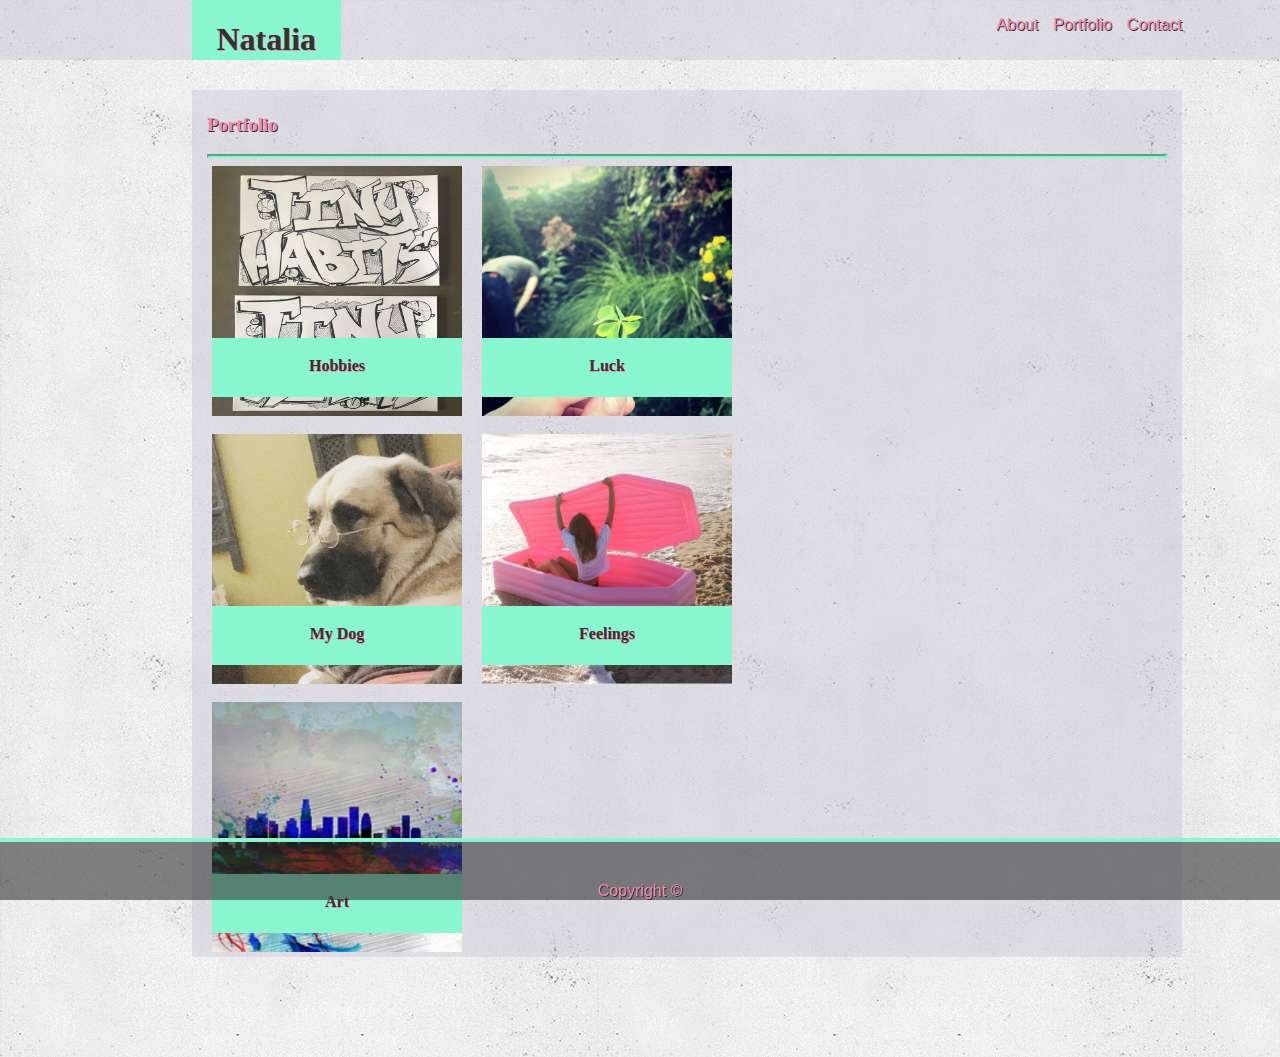
==== portfolio.html @ 07a13283 "Final Copy" ====
<!DOCTYPE html>

<head>
    <meta charset="utf-8" />
    <meta http-equiv="X-UA-Compatible" content="IE=edge">
    <title>Natalia Kukula ~ Portfolio</title>
    <meta name="viewport" content="width=device-width, initial-scale=1">
    <link rel="stylesheet" type="text/css" media="screen" href="assets/css/style.css" />
    <!-- <script src="main.js"></script> -->
</head>

<body>

    <section>
        <header>
            <div class="headercontent1">

                <section id="logo" class="headfont">
                    <aside>
                        <h1>Natalia Kukula</h1>
                    </aside>
                </section>

                <section class="otherfont">
                    <a href=contact.html><p class="headercontent2">Contact</p></a>
                    <a href=portfolio.html><p class="headercontent2">Portfolio</p></a>
                    <a href=index.html><p class="headercontent2">About</p></a>
                </section>

            </div>
        </header>
    </section>

    <div class="centered">

        <h3 class="headfont">Portfolio</h3>

        <hr>

        <div class="headfont">

            <div class="clearfix">
<div class="imagediv">
        <img class="image" src="assets/images/placeholder1.jpg" alt="Graffiti">
        <h4 id="h4_img1">Hobbies</h4>
</div>
<div class="imagediv">
        <img class="image" src="assets/images/placeholder2.jpg" alt="Four Leaf Clover">
        <h4 id="h4_img2">Luck</h4>
</div>
</div>
<br/>
<div class="clearfix">
<div class="imagediv">
        <img class="image" src="assets/images/placeholder3.jpg" alt="Klusek">
        <h4 id="h4_img3">My Dog</h4>
</div>
<div class="imagediv">
        <img class="image" src="assets/images/placeholder4.jpg" alt="Pink Coffin">
        <h4 id="h4_img4">Feelings</h4>
    </div>
</div>
<br/>
<div class="clearfix">
<div class="imagediv">
        <img class="image" src="assets/images/placeholder5.jpg" alt="City">
        <h4 id="h4_img5">Art</h4>
    </div>
</div>
</div>
</div>


    <footer class="otherfont">Copyright &copy;</footer>

</body>
---- assets/css/style.css ----
body {
        background: url("../images/concrete_wall_2.png");
        color: #333;
        margin: 0;
}

.centered {
        background-color: rgba(201, 201, 214, 0.5);
        width: 960px;
        display: block;
        margin-left: 15%;
        margin-right: auto;
        margin-bottom: 100px;
        padding: 5px 15px;
        color: #595959;
}

        /* fonts  */

.headfont {
        font-family: Georgia, 'Times New Roman', Times, serif;
}

.otherfont {
        font-family: Arial, Helvetica, sans-serif;
}

h3 {
        color: #f788af;
        text-shadow: 1px 1px #333;
}

aside {
        color: #333;
        text-shadow: 1px 1px #f788af;
}

        /* header */

.headercontent1 {
        width: 990px;
}

.headercontent2 {
        float: right;
        margin-left: 15px;
        margin-right: 0;
        color: #f788af;
        text-shadow: 1px 1px #333;
}

header {
        color: #333;
        background: rgba(201, 201, 214, 0.5);
        overflow: auto;
        text-align: center;
        margin-bottom: 30px;
        height: 60px;
        padding-left: 15%;
}

#logo {
        float: left;
        width: 15%;
        height: 60px;
        text-decoration-color: #333;
        background: #88F7D0;
        text-align: center;
}

        /* About me */

p {
        text-align: justify;
}

hr {
        display: block;
        border-width: 2px;
        border-color: #88F7D0;
}

#portpic {
        height:210px;
        width: 130px;
        float: left;
        margin-right: 10px;
        box-shadow: 4px 4px #88f7d0;
        margin-bottom: 2px;
}

        /* Porfolio */
.imagediv {
        position: relative;
}
        
.image {
        height: 250px;    
        width: 250px;
        float: left;
        margin-left: 5px;
        margin-right: 15px;
}
        
#h4_img2, #h4_img4 {
        position:absolute;
        width:250px;
        height:40px;
        background-color: #88F7D0;
        color: #333;
        text-shadow: 1px 1px #f788af;
        left: 275px;
        top:150px;
        text-align:center;
        padding-top: 19px;
}

#h4_img1, #h4_img3, #h4_img5 {
        position:absolute;
        width:250px;
        height:40px;
        background-color: #88F7D0;
        color: #333;
        text-shadow: 1px 1px #f788af;
        left: 5px;
        top:150px;
        text-align:center;
        padding-top: 19px;
}

#h4_img5 {
        margin-bottom: 100px;
}

        /* Contact */

input {
        width: 100%;
        color: #333;
        padding: 8px;
        box-sizing: border-box;
        font-size: 13px;
}

#messageheight {
        height: 250px;
        margin-bottom: 15px;
        padding-top: 15px;
        padding-bottom: 220px; 
}

button {
        background-color: #88F7D0;
        color: #333;
        margin-bottom: 10px;
        font-size: 15px;
}

        /* Footer */

footer {
        background-color: rgb(51, 51, 51, 0.6);
        color: #f788af;
        text-align: center;
        position: fixed;
        bottom: 0;
        width: 100%;
        padding-top: 40px;
        border-top: 4px solid #88F7D0;
        text-shadow: 1px 1px #333;
}

.clearfix::after {
    content: "";
    display: block;
    clear: both;
  }

  @media screen and (max-width: 980px){

        .centered {
                margin-left: 5%;
                margin-right: auto;
                width: 600px;
        }

        header {
                padding-left: 5%;
        }

        .headercontent1 {
                width: 100%;
        }

        .headercontent2 {
                margin-right: 10px;
        }

    }

    @media screen and (max-width: 768px){

        .centered {
            width: 85%;
            margin-left: 5%;
            margin-right: 10%;
            margin-top: 70px;
        }

        header {
            padding-left: 5%;
        }

        .headercontent1 {
            width: 100%;
        }

        .headercontent2 {
            margin-right: 10px;
        }
    }

    @media screen and (max-width: 640px){
        
        .centered {
            width: 85%;
            margin-left: 5%;
            margin-right: 10%;
            }
    
            header {
            padding-left: 5%;
            width: 100%;
            position: fixed;
            top: 0;
            }
    
            .headercontent1 {
            width: 100%;
            }
    
            .headercontent2 {
            margin-right: 10%;
            }

            .image {
                margin-bottom: 5px;
                display: block;
                margin-left: 25%;
                margin-right: 25%;
            }

            #h4_img1,
            #h4_img3, 
            #h4_img5 {
                margin-left: 25%;
                margin-right: 25%;
                height:40px;
                left: 0px;
                top:10px;
                padding-top: 19px;
        }

        #h4_img2, #h4_img4 {
                margin-left: 25%;
                margin-right: 25%;
                height:40px;
                left: 0px;
                top: 265px;
                padding-top: 19px;
        }
    }
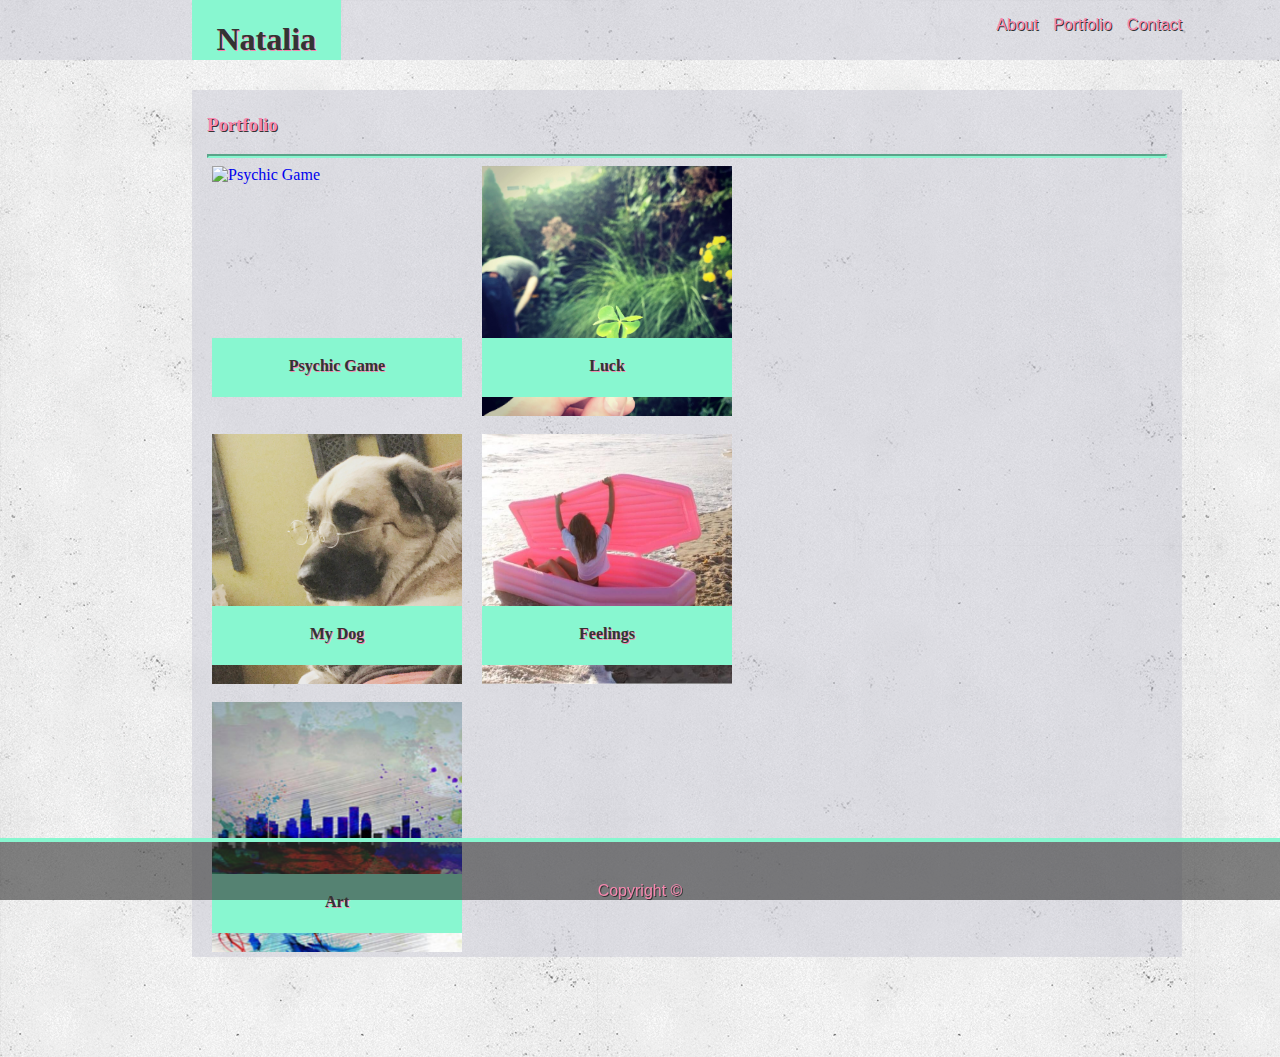
==== commit 44771455: "Added Psychic Game href to porfolio.html" ====
--- a/portfolio.html
+++ b/portfolio.html
@@ -41,8 +41,9 @@
 
             <div class="clearfix">
 <div class="imagediv">
-        <img class="image" src="assets/images/placeholder1.jpg" alt="Graffiti">
-        <h4 id="h4_img1">Hobbies</h4>
+        <a href ="Psychic-Game/index.html">
+        <img class="image" src="Psychic-Game/assets/images/psychic.jpg" alt="Psychic Game">
+        <h4 id="h4_img1">Psychic Game</h4></a>
 </div>
 <div class="imagediv">
         <img class="image" src="assets/images/placeholder2.jpg" alt="Four Leaf Clover">
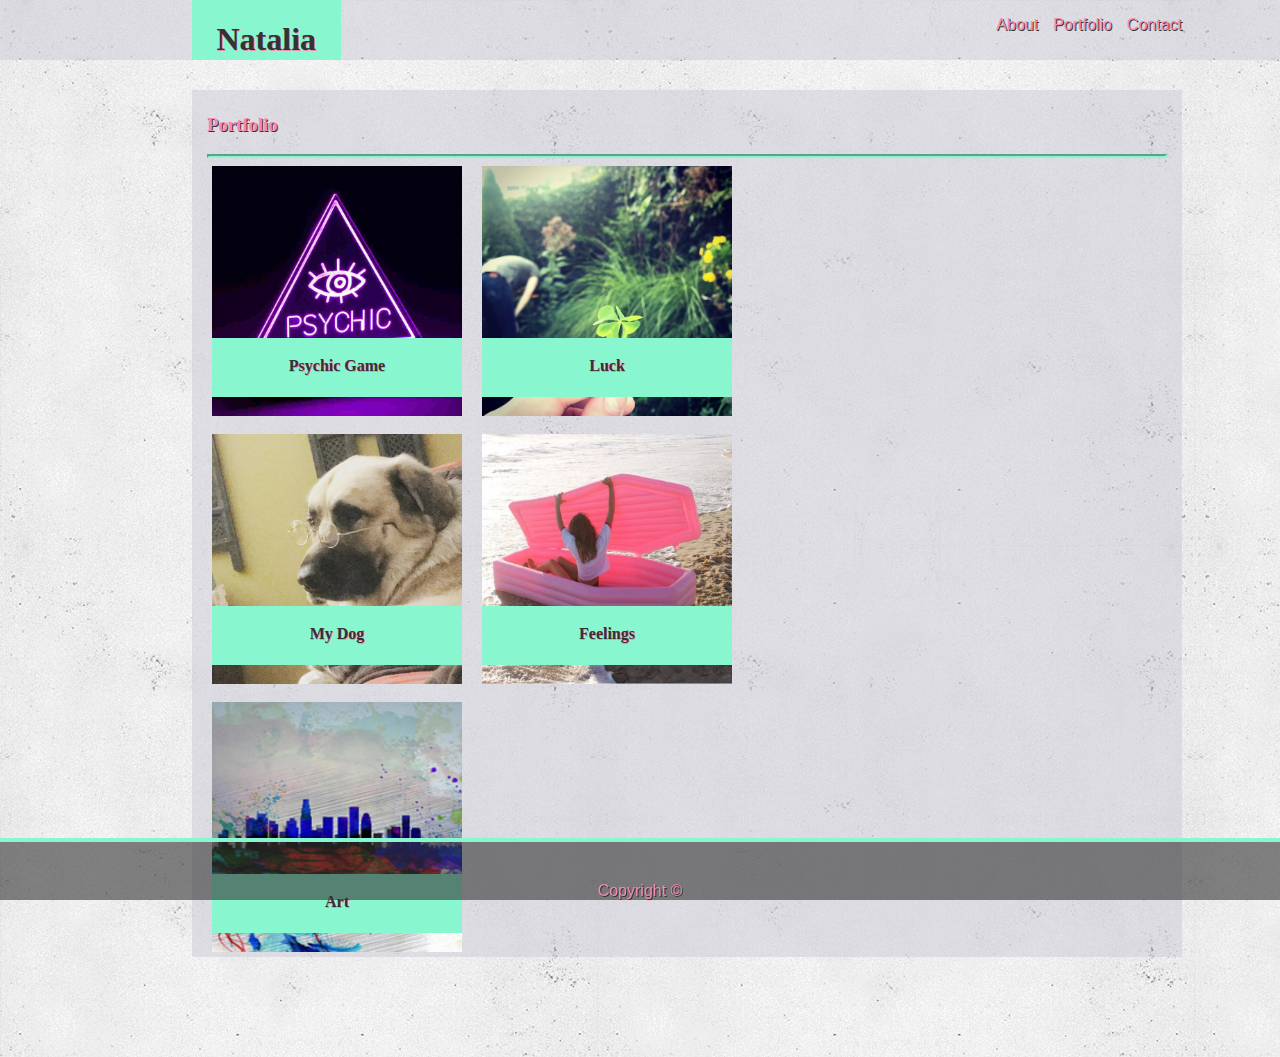
==== commit 9c3a55ab: "update" ====
--- a/portfolio.html
+++ b/portfolio.html
@@ -41,8 +41,8 @@
 
             <div class="clearfix">
 <div class="imagediv">
-        <a href ="Psychic-Game/index.html">
-        <img class="image" src="Psychic-Game/assets/images/psychic.jpg" alt="Psychic Game">
+        <a href ="https://nataliakukula.github.io/Psychic-Game/">
+        <img class="image" src="./assets/images/psychic.jpg" alt="Psychic Game">
         <h4 id="h4_img1">Psychic Game</h4></a>
 </div>
 <div class="imagediv">
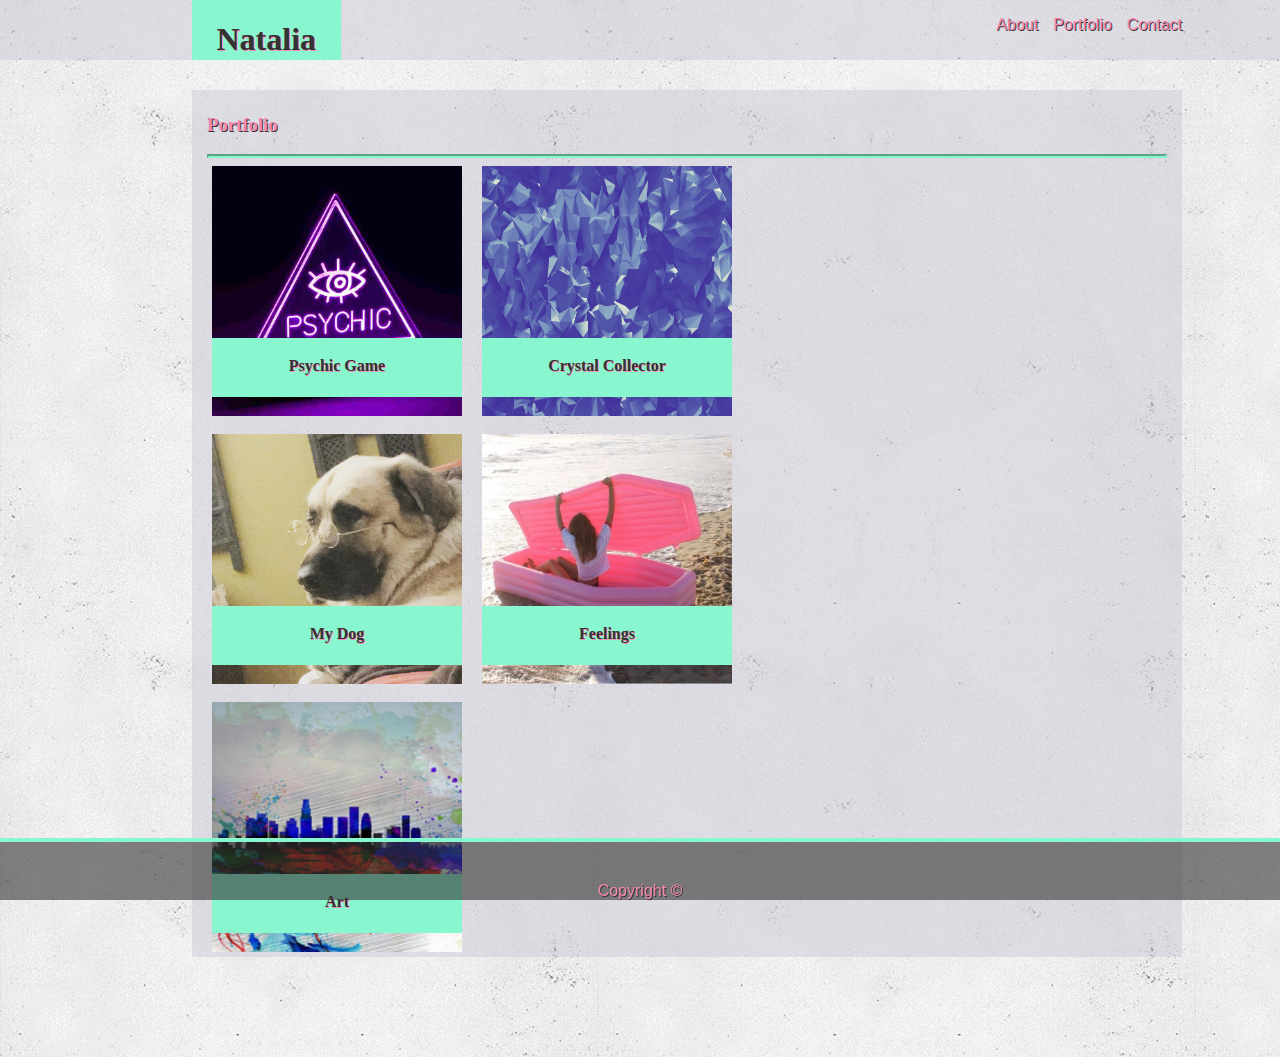
==== commit b4bfd949: "added Crystal Collector to portfolio" ====
--- a/portfolio.html
+++ b/portfolio.html
@@ -41,13 +41,14 @@
 
             <div class="clearfix">
 <div class="imagediv">
-        <a href ="https://nataliakukula.github.io/Psychic-Game/">
+        <a href ="https://nataliakukula.github.io/Psychic-Game/" target="_blank">
         <img class="image" src="./assets/images/psychic.jpg" alt="Psychic Game">
         <h4 id="h4_img1">Psychic Game</h4></a>
 </div>
 <div class="imagediv">
-        <img class="image" src="assets/images/placeholder2.jpg" alt="Four Leaf Clover">
-        <h4 id="h4_img2">Luck</h4>
+        <a href ="https://nataliakukula.github.io/unit-4-game/" target="_blank">
+        <img class="image" src="./assets/images/crystal-collector.jpg" alt="Crystal Collector">
+        <h4 id="h4_img2">Crystal Collector</h4></a>
 </div>
 </div>
 <br/>
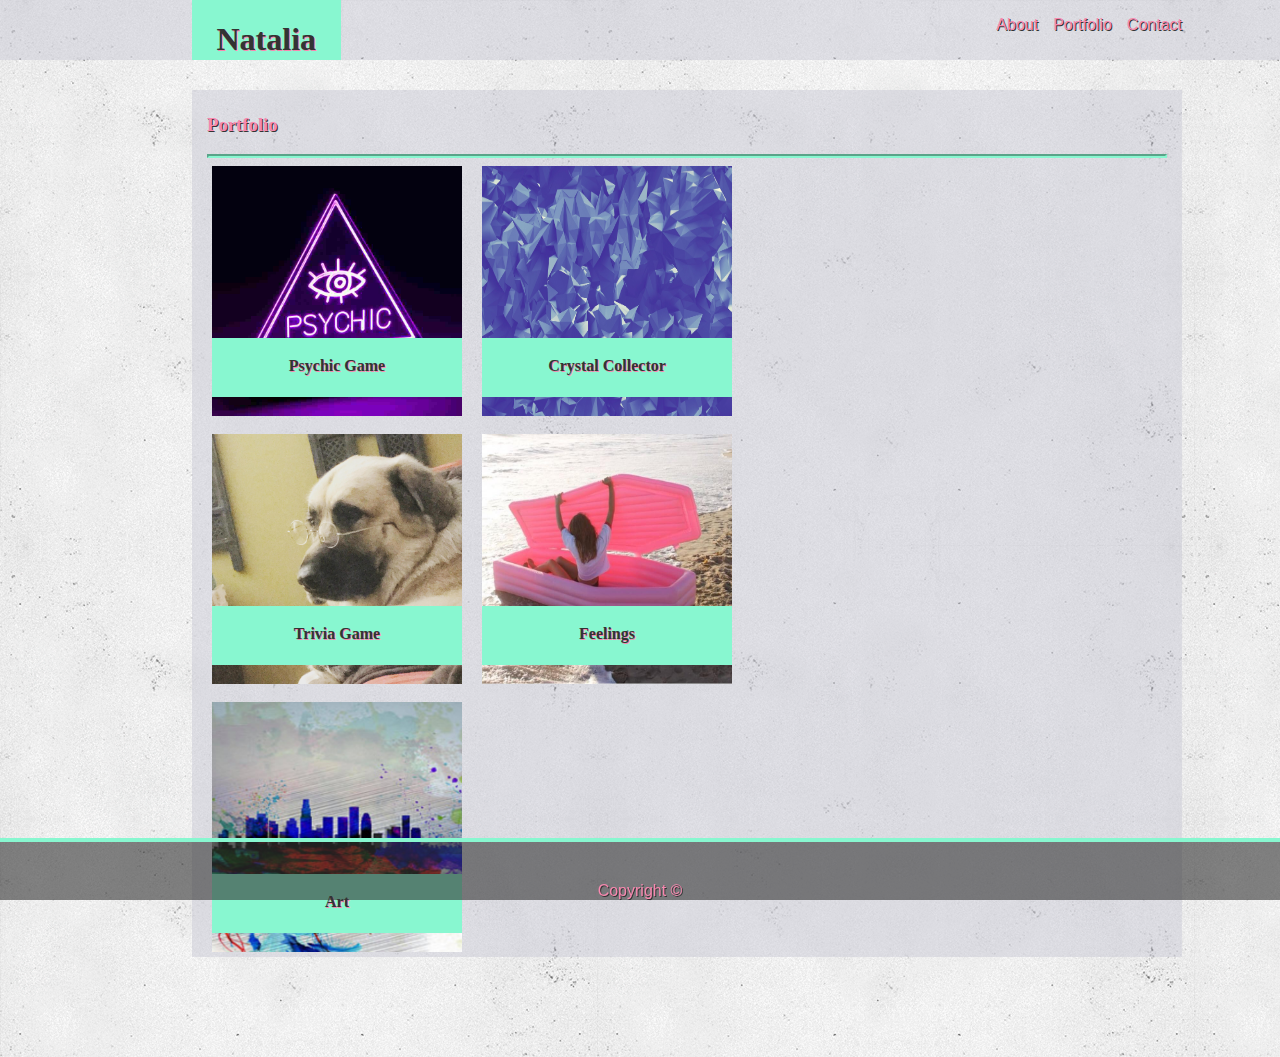
==== commit 494a1b1c: "Added Trivia game link" ====
--- a/portfolio.html
+++ b/portfolio.html
@@ -22,9 +22,15 @@
                 </section>
 
                 <section class="otherfont">
-                    <a href=contact.html><p class="headercontent2">Contact</p></a>
-                    <a href=portfolio.html><p class="headercontent2">Portfolio</p></a>
-                    <a href=index.html><p class="headercontent2">About</p></a>
+                    <a href=contact.html>
+                        <p class="headercontent2">Contact</p>
+                    </a>
+                    <a href=portfolio.html>
+                        <p class="headercontent2">Portfolio</p>
+                    </a>
+                    <a href=index.html>
+                        <p class="headercontent2">About</p>
+                    </a>
                 </section>
 
             </div>
@@ -40,37 +46,41 @@
         <div class="headfont">
 
             <div class="clearfix">
-<div class="imagediv">
-        <a href ="https://nataliakukula.github.io/Psychic-Game/" target="_blank">
-        <img class="image" src="./assets/images/psychic.jpg" alt="Psychic Game">
-        <h4 id="h4_img1">Psychic Game</h4></a>
-</div>
-<div class="imagediv">
-        <a href ="https://nataliakukula.github.io/unit-4-game/" target="_blank">
-        <img class="image" src="./assets/images/crystal-collector.jpg" alt="Crystal Collector">
-        <h4 id="h4_img2">Crystal Collector</h4></a>
-</div>
-</div>
-<br/>
-<div class="clearfix">
-<div class="imagediv">
-        <img class="image" src="assets/images/placeholder3.jpg" alt="Klusek">
-        <h4 id="h4_img3">My Dog</h4>
-</div>
-<div class="imagediv">
-        <img class="image" src="assets/images/placeholder4.jpg" alt="Pink Coffin">
-        <h4 id="h4_img4">Feelings</h4>
+                <div class="imagediv">
+                    <a href="https://nataliakukula.github.io/Psychic-Game/" target="_blank">
+                        <img class="image" src="./assets/images/psychic.jpg" alt="Psychic Game">
+                        <h4 id="h4_img1">Psychic Game</h4>
+                    </a>
+                </div>
+                <div class="imagediv">
+                    <a href="https://nataliakukula.github.io/unit-4-game/" target="_blank">
+                        <img class="image" src="./assets/images/crystal-collector.jpg" alt="Crystal Collector">
+                        <h4 id="h4_img2">Crystal Collector</h4>
+                    </a>
+                </div>
+            </div>
+            <br />
+            <div class="clearfix">
+                <div class="imagediv">
+                    <a href="https://nataliakukula.github.io/TriviaGame/" target="_blank">
+                        <img class="image" src="assets/images/placeholder3.jpg" alt="Trivia Game">
+                        <h4 id="h4_img3">Trivia Game</h4>
+                    </a>
+                </div>
+                <div class="imagediv">
+                    <img class="image" src="assets/images/placeholder4.jpg" alt="Pink Coffin">
+                    <h4 id="h4_img4">Feelings</h4>
+                </div>
+            </div>
+            <br />
+            <div class="clearfix">
+                <div class="imagediv">
+                    <img class="image" src="assets/images/placeholder5.jpg" alt="City">
+                    <h4 id="h4_img5">Art</h4>
+                </div>
+            </div>
+        </div>
     </div>
-</div>
-<br/>
-<div class="clearfix">
-<div class="imagediv">
-        <img class="image" src="assets/images/placeholder5.jpg" alt="City">
-        <h4 id="h4_img5">Art</h4>
-    </div>
-</div>
-</div>
-</div>
 
 
     <footer class="otherfont">Copyright &copy;</footer>
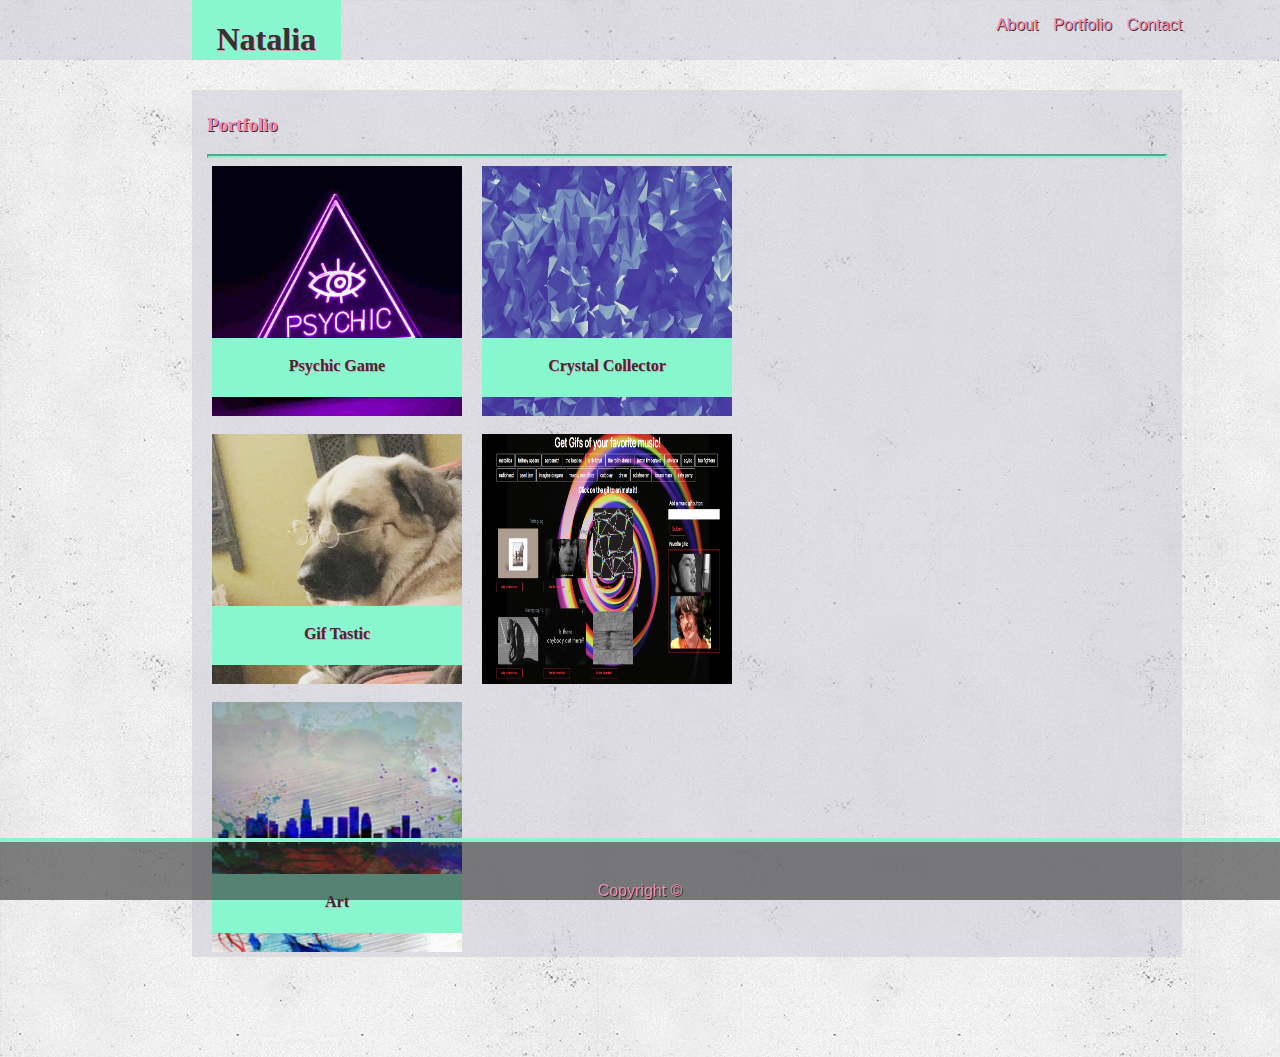
==== commit 03298e0e: "Added Gif Tastic Porfolio link" ====
--- a/portfolio.html
+++ b/portfolio.html
@@ -68,8 +68,9 @@
                     </a>
                 </div>
                 <div class="imagediv">
-                    <img class="image" src="assets/images/placeholder4.jpg" alt="Pink Coffin">
-                    <h4 id="h4_img4">Feelings</h4>
+                    <a href="https://nataliakukula.github.io/GifTastic/" target="_blank">
+                        <img class="image" src="assets/images/gif-tastic.jpeg" alt="Gif Tastic">
+                        <h4 id="h4_img3">Gif Tastic</h4>
                 </div>
             </div>
             <br />
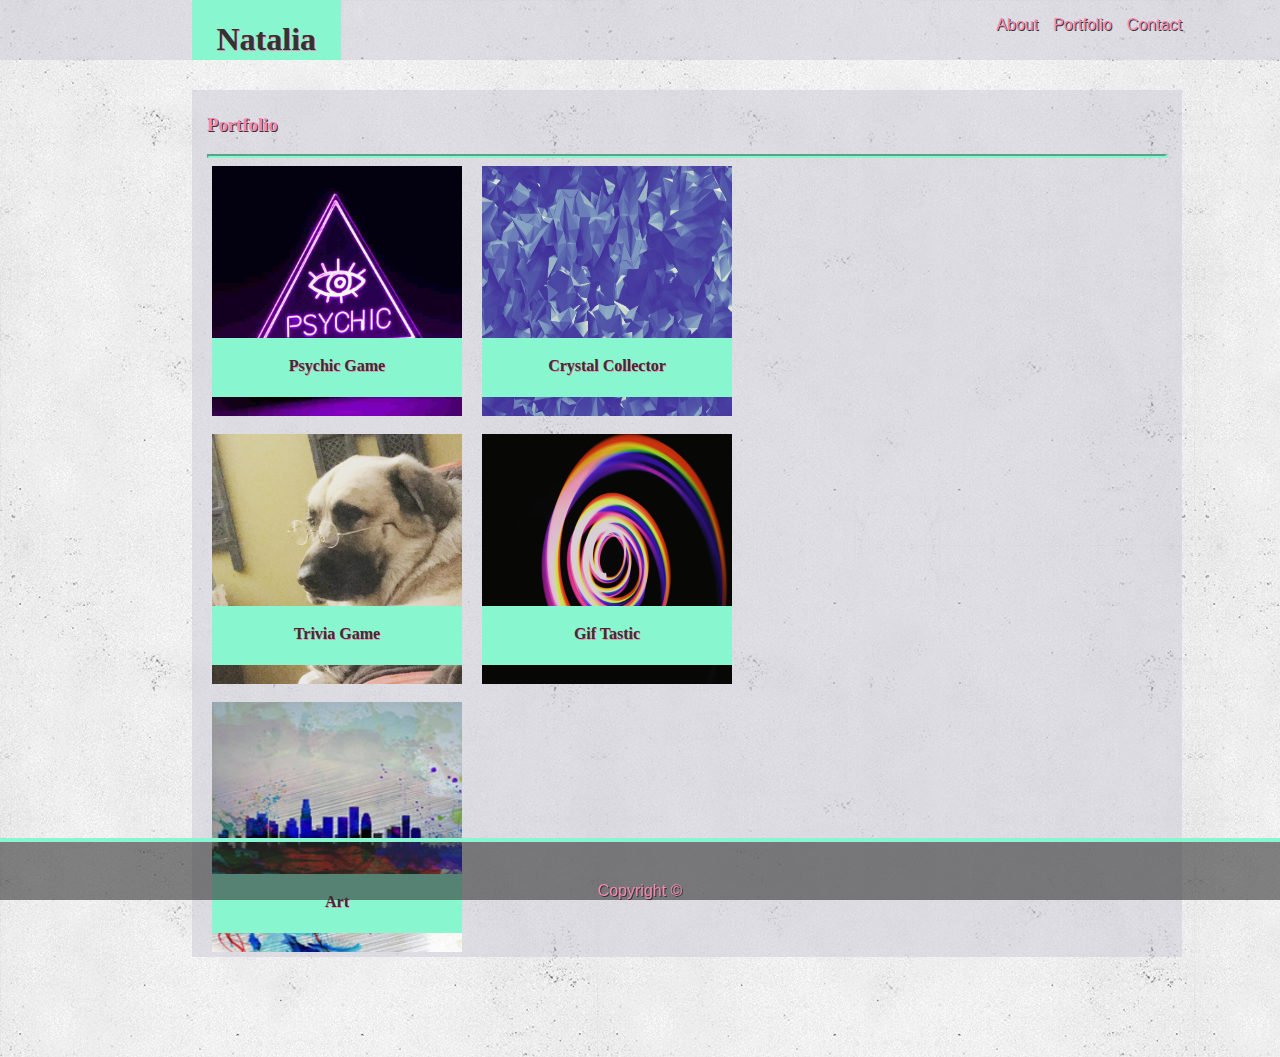
==== commit af05b958: "GifTastic href update" ====
--- a/portfolio.html
+++ b/portfolio.html
@@ -70,7 +70,8 @@
                 <div class="imagediv">
                     <a href="https://nataliakukula.github.io/GifTastic/" target="_blank">
                         <img class="image" src="assets/images/gif-tastic.jpeg" alt="Gif Tastic">
-                        <h4 id="h4_img3">Gif Tastic</h4>
+                        <h4 id="h4_img4">Gif Tastic</h4>
+                    </a>
                 </div>
             </div>
             <br />
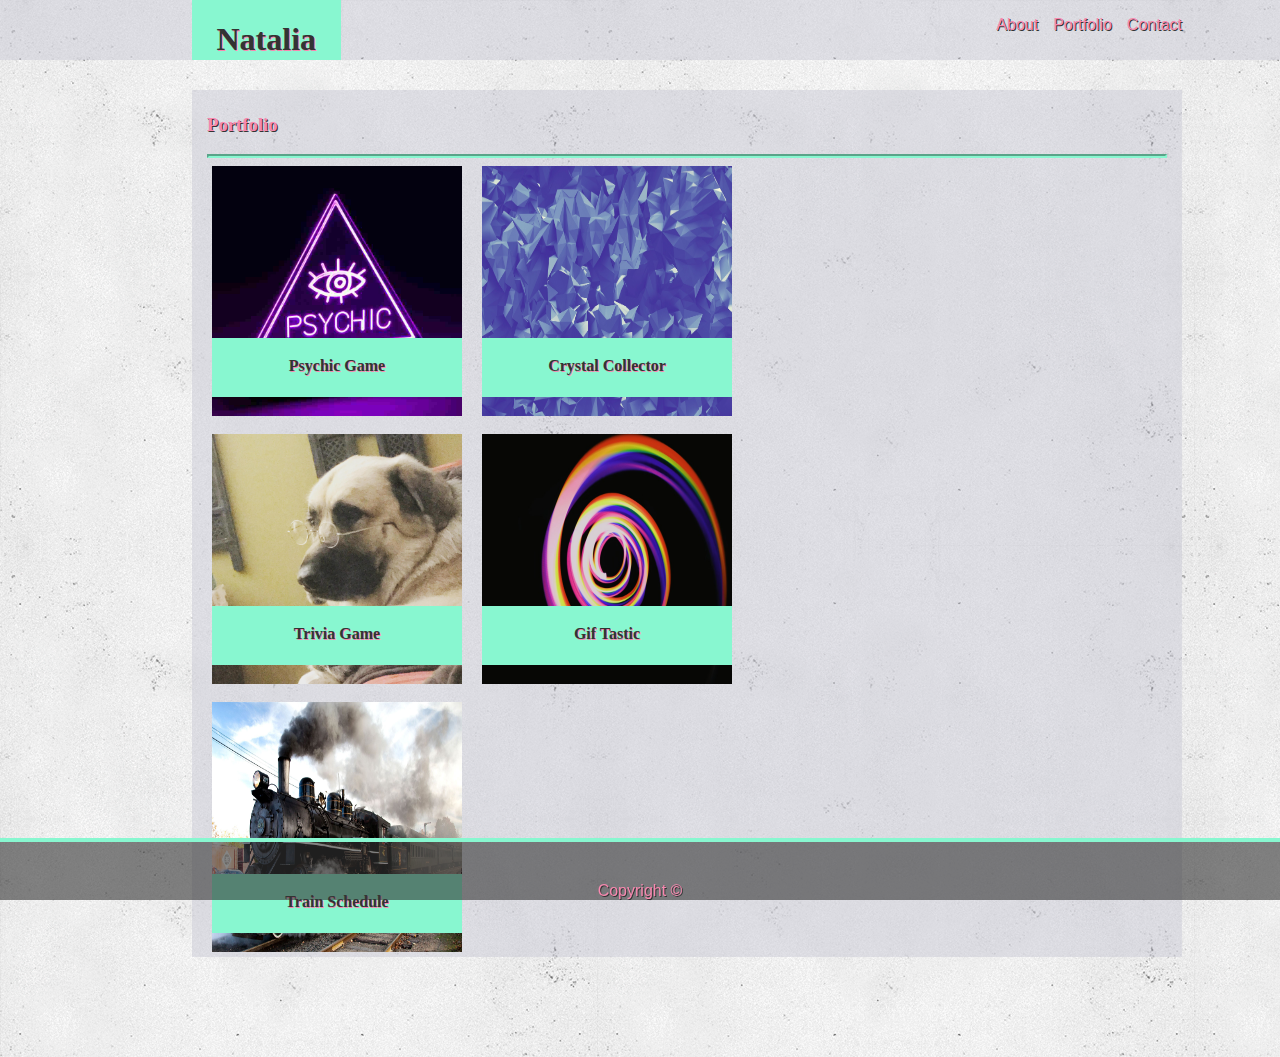
==== commit e812c3c9: "Train Schedule Firebase Added" ====
--- a/portfolio.html
+++ b/portfolio.html
@@ -77,8 +77,10 @@
             <br />
             <div class="clearfix">
                 <div class="imagediv">
-                    <img class="image" src="assets/images/placeholder5.jpg" alt="City">
-                    <h4 id="h4_img5">Art</h4>
+                    <a href="https://nataliakukula.github.io/Train-Schedule-Firebase/" target="_blank">
+                        <img class="image" src="assets/images/train-schedule.jpg" alt="Train Schedule">
+                        <h4 id="h4_img5">Train Schedule</h4>
+                    </a>
                 </div>
             </div>
         </div>
